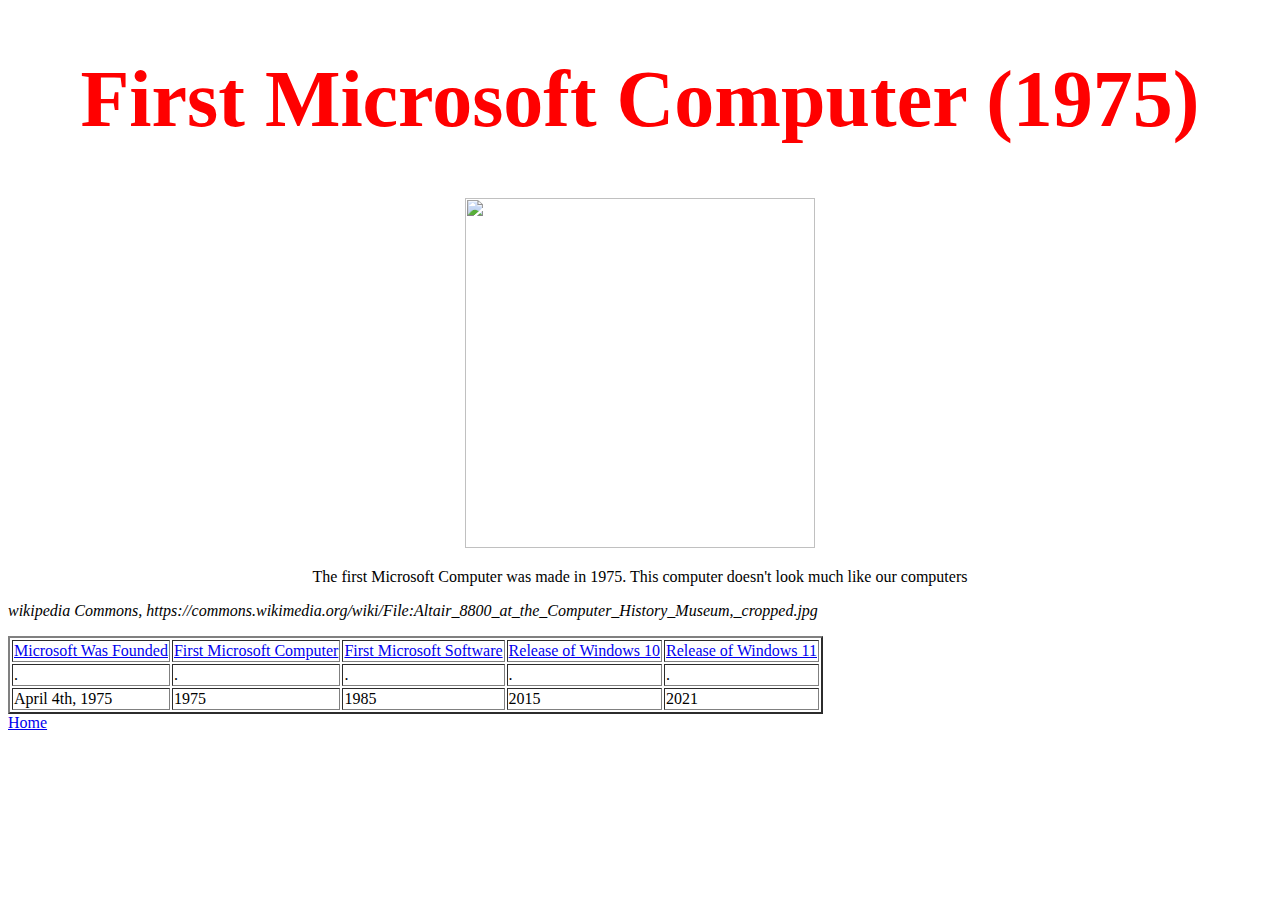
==== computer.html @ 9dac108e "a" ====
<!DOCTYPE html>
<html lang="en">
<head>
    <meta charset="UTF-8">
    <meta name="viewport" content="width=device-width, initial-scale=1.0">
    <title>MicrosoftFounded</title>
    <link rel="stylesheet" type="text/css" href="style.css">
</head>
<body>
           <div class="header">
    <header>
        <center>
    <h1>First Microsoft Computer (1975)</h1>
</center>
            </header>
        </div>
        <div class="main">
                <main>
                    <center>
            <img src="https://upload.wikimedia.org/wikipedia/commons/0/03/Altair_8800_at_the_Computer_History_Museum%2C_cropped.jpg">
        </center>
        <center>     
    <p>The first Microsoft Computer was made in 1975. This computer doesn't look much like our computers</p>
</center>
    </main>
</div>
<div class="footer">
    <footer>
    <p><em>wikipedia Commons, https://commons.wikimedia.org/wiki/File:Altair_8800_at_the_Computer_History_Museum,_cropped.jpg

    </em></p>
    <table border="2px">
        <tr>
    <td> <a href="founded.html">Microsoft Was Founded</a></td>
    <td> <a href="computer.html">First Microsoft Computer</a></td>
    <td> <a href="software.html">First Microsoft Software</a></td>
    <td> <a href="windows10.html">Release of Windows 10</a></td>
    <td><a href="windows11.html">Release of Windows 11</a></td>
        </tr>
        <tr>
    <td>.</td>
    <td>.</td>
    <td>.</td>
    <td>.</td>
    <td>.</td>
        </tr>
        <tr>
            <td>April 4th, 1975</td>
            <td>1975</td>
            <td>1985</td>
            <td>2015</td>
            <td>2021</td>
        </tr>
    
    
    
        </table>
        <a href="index.html">Home</a>
    </footer>
</div>
</body>
</html>
---- style.css ----
h2 {
    color:yellow;
    background-color:red;
    font-size:35px;
}
.founded{
    font-family:monospace;
    font-size:20px
}
#computer{
font-size:45px;
background-color: bisque;

}
h1.specific{
    font-style: italic;
    background-color: aqua;
    color:purple
}
img{
    height:350px;
    width:350px;
}

div.header{
    color:red;
    font-size: 40px;
    font-family: fantasy;
}

div.header:hover{
    color:skyblue;
}
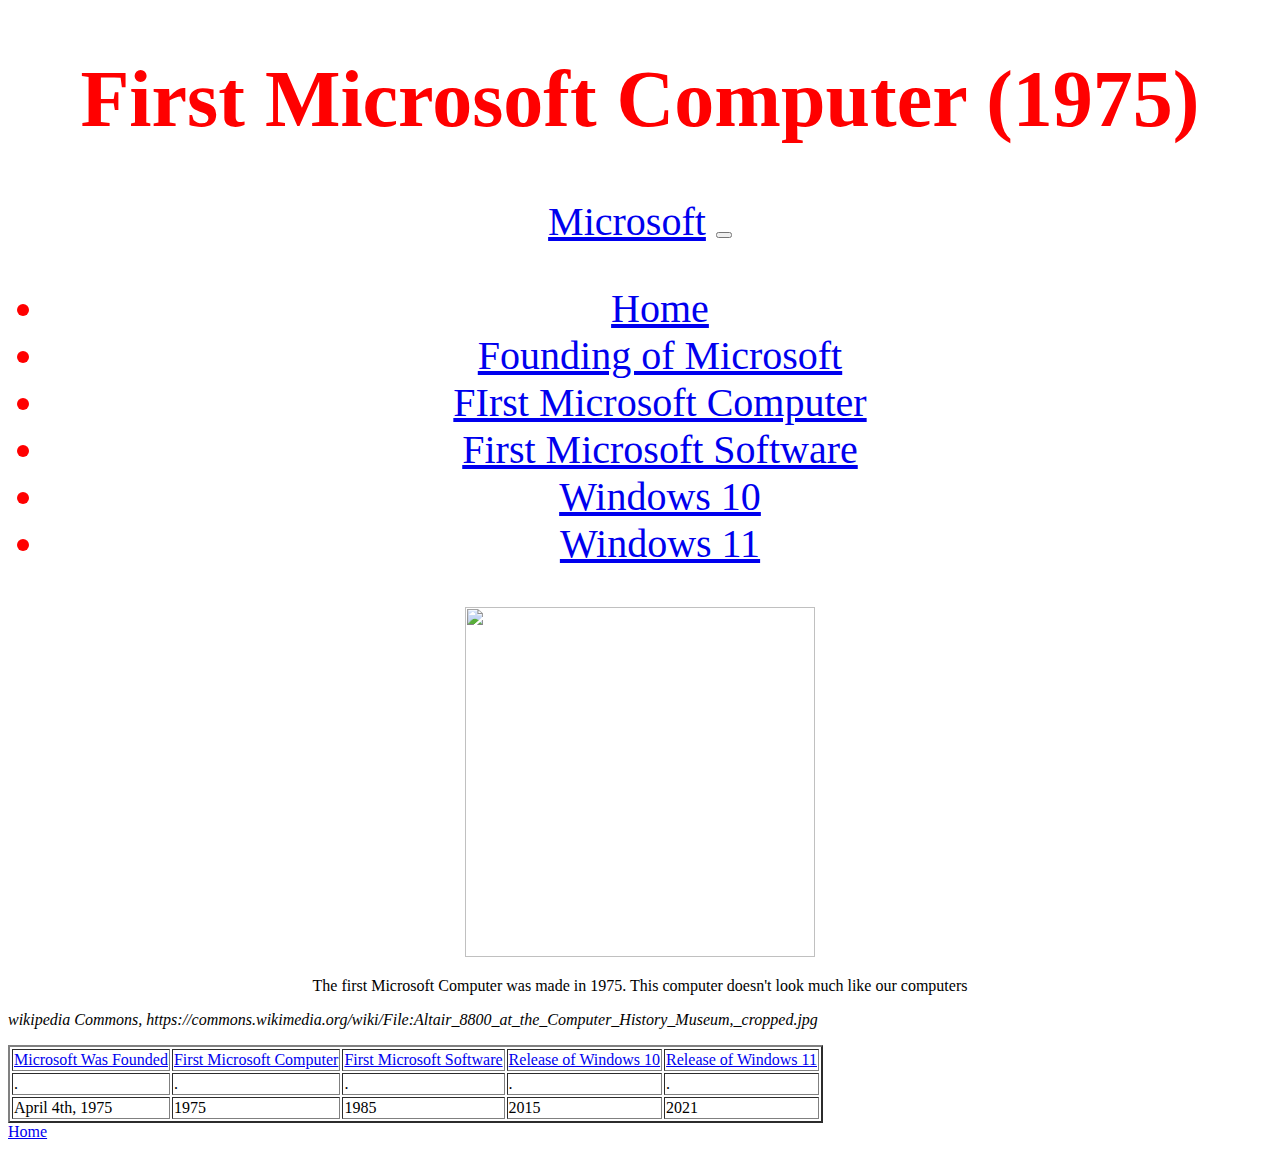
==== commit d258db8f: "A" ====
--- a/computer.html
+++ b/computer.html
@@ -1,62 +1,100 @@
-<!DOCTYPE html>
+<!doctype html>
 <html lang="en">
-<head>
-    <meta charset="UTF-8">
-    <meta name="viewport" content="width=device-width, initial-scale=1.0">
-    <title>MicrosoftFounded</title>
+  <head>
+    <meta charset="utf-8">
+    <meta name="viewport" content="width=device-width, initial-scale=1">
+    <title>computer</title>
     <link rel="stylesheet" type="text/css" href="style.css">
-</head>
-<body>
-           <div class="header">
-    <header>
-        <center>
-    <h1>First Microsoft Computer (1975)</h1>
-</center>
-            </header>
-        </div>
-        <div class="main">
-                <main>
-                    <center>
-            <img src="https://upload.wikimedia.org/wikipedia/commons/0/03/Altair_8800_at_the_Computer_History_Museum%2C_cropped.jpg">
-        </center>
-        <center>     
-    <p>The first Microsoft Computer was made in 1975. This computer doesn't look much like our computers</p>
-</center>
-    </main>
-</div>
-<div class="footer">
-    <footer>
-    <p><em>wikipedia Commons, https://commons.wikimedia.org/wiki/File:Altair_8800_at_the_Computer_History_Museum,_cropped.jpg
-
-    </em></p>
-    <table border="2px">
-        <tr>
-    <td> <a href="founded.html">Microsoft Was Founded</a></td>
-    <td> <a href="computer.html">First Microsoft Computer</a></td>
-    <td> <a href="software.html">First Microsoft Software</a></td>
-    <td> <a href="windows10.html">Release of Windows 10</a></td>
-    <td><a href="windows11.html">Release of Windows 11</a></td>
-        </tr>
-        <tr>
-    <td>.</td>
-    <td>.</td>
-    <td>.</td>
-    <td>.</td>
-    <td>.</td>
-        </tr>
-        <tr>
-            <td>April 4th, 1975</td>
-            <td>1975</td>
-            <td>1985</td>
-            <td>2015</td>
-            <td>2021</td>
-        </tr>
+    <link href="https://cdn.jsdelivr.net/npm/bootstrap@5.3.2/dist/css/bootstrap.min.css" rel="stylesheet" integrity="sha384-T3c6CoIi6uLrA9TneNEoa7RxnatzjcDSCmG1MXxSR1GAsXEV/Dwwykc2MPK8M2HN" crossorigin="anonymous">
+  </head>
+  <body>
     
+    <script src="https://cdn.jsdelivr.net/npm/bootstrap@5.3.2/dist/js/bootstrap.bundle.min.js" integrity="sha384-C6RzsynM9kWDrMNeT87bh95OGNyZPhcTNXj1NW7RuBCsyN/o0jlpcV8Qyq46cDfL" crossorigin="anonymous"></script>
+    <div class="header">
+        <header>
+            <center>
+        <h1>First Microsoft Computer (1975)</h1>
+        <nav class="navbar navbar-dark bg-dark">
+            <div class="container-fluid">
+            
+                <a class="navbar-brand" href="#">Microsoft</a>
+                
+                <button class="navbar-toggler" type="button" data-bs-toggle="collapse" data-bs-target="#main-nav">
+                    <span class="navbar-toggler-icon"></span>
+                </button>
+                
+                <div class="collapse navbar-collapse" id="main-nav">
+                
+                    <ul class="navbar-nav">
+                        <li class="nav-item">
+                            <a class="nav-link active" href="index.html">Home</a>
+                        </li>
+                        <li class="nav-item">
+                            <a class="nav-link" href="founded.html">Founding of Microsoft</a>
+                        </li>
+                        <li class="nav-item">
+                            <a class="nav-link" href="computer.html">FIrst Microsoft Computer</a>
+                        </li>
+                        <li class="nav-item">
+                            <a class="nav-link" href="software.html">First Microsoft Software</a>
+                        </li>
+                        <li class="nav-item">
+                            <a class="nav-link" href="windows10.html">Windows 10</a>
+                        </li>
+                        <li class="nav-item">
+                            <a class="nav-link" href="windows11.html">Windows 11</a>
+                        </li>
+                    </ul>
+                </div>
+            </div>
+            
+        </nav>
+    </center>
+                </header>
+            </div>
+            <div class="main">
+                    <main>
+                        <center>
+                <img src="https://upload.wikimedia.org/wikipedia/commons/0/03/Altair_8800_at_the_Computer_History_Museum%2C_cropped.jpg">
+            </center>
+            <center>     
+        <p>The first Microsoft Computer was made in 1975. This computer doesn't look much like our computers</p>
+    </center>
+        </main>
+    </div>
+    <div class="footer">
+        <footer>
+        <p><em>wikipedia Commons, https://commons.wikimedia.org/wiki/File:Altair_8800_at_the_Computer_History_Museum,_cropped.jpg
     
-    
-        </table>
-        <a href="index.html">Home</a>
-    </footer>
-</div>
-</body>
-</html>+        </em></p>
+        <table border="2px">
+            <tr>
+        <td> <a href="founded.html">Microsoft Was Founded</a></td>
+        <td> <a href="computer.html">First Microsoft Computer</a></td>
+        <td> <a href="software.html">First Microsoft Software</a></td>
+        <td> <a href="windows10.html">Release of Windows 10</a></td>
+        <td><a href="windows11.html">Release of Windows 11</a></td>
+            </tr>
+            <tr>
+        <td>.</td>
+        <td>.</td>
+        <td>.</td>
+        <td>.</td>
+        <td>.</td>
+            </tr>
+            <tr>
+                <td>April 4th, 1975</td>
+                <td>1975</td>
+                <td>1985</td>
+                <td>2015</td>
+                <td>2021</td>
+            </tr>
+        
+        
+        
+            </table>
+            <a href="index.html">Home</a>
+        </footer>
+  </body>
+</html>
+          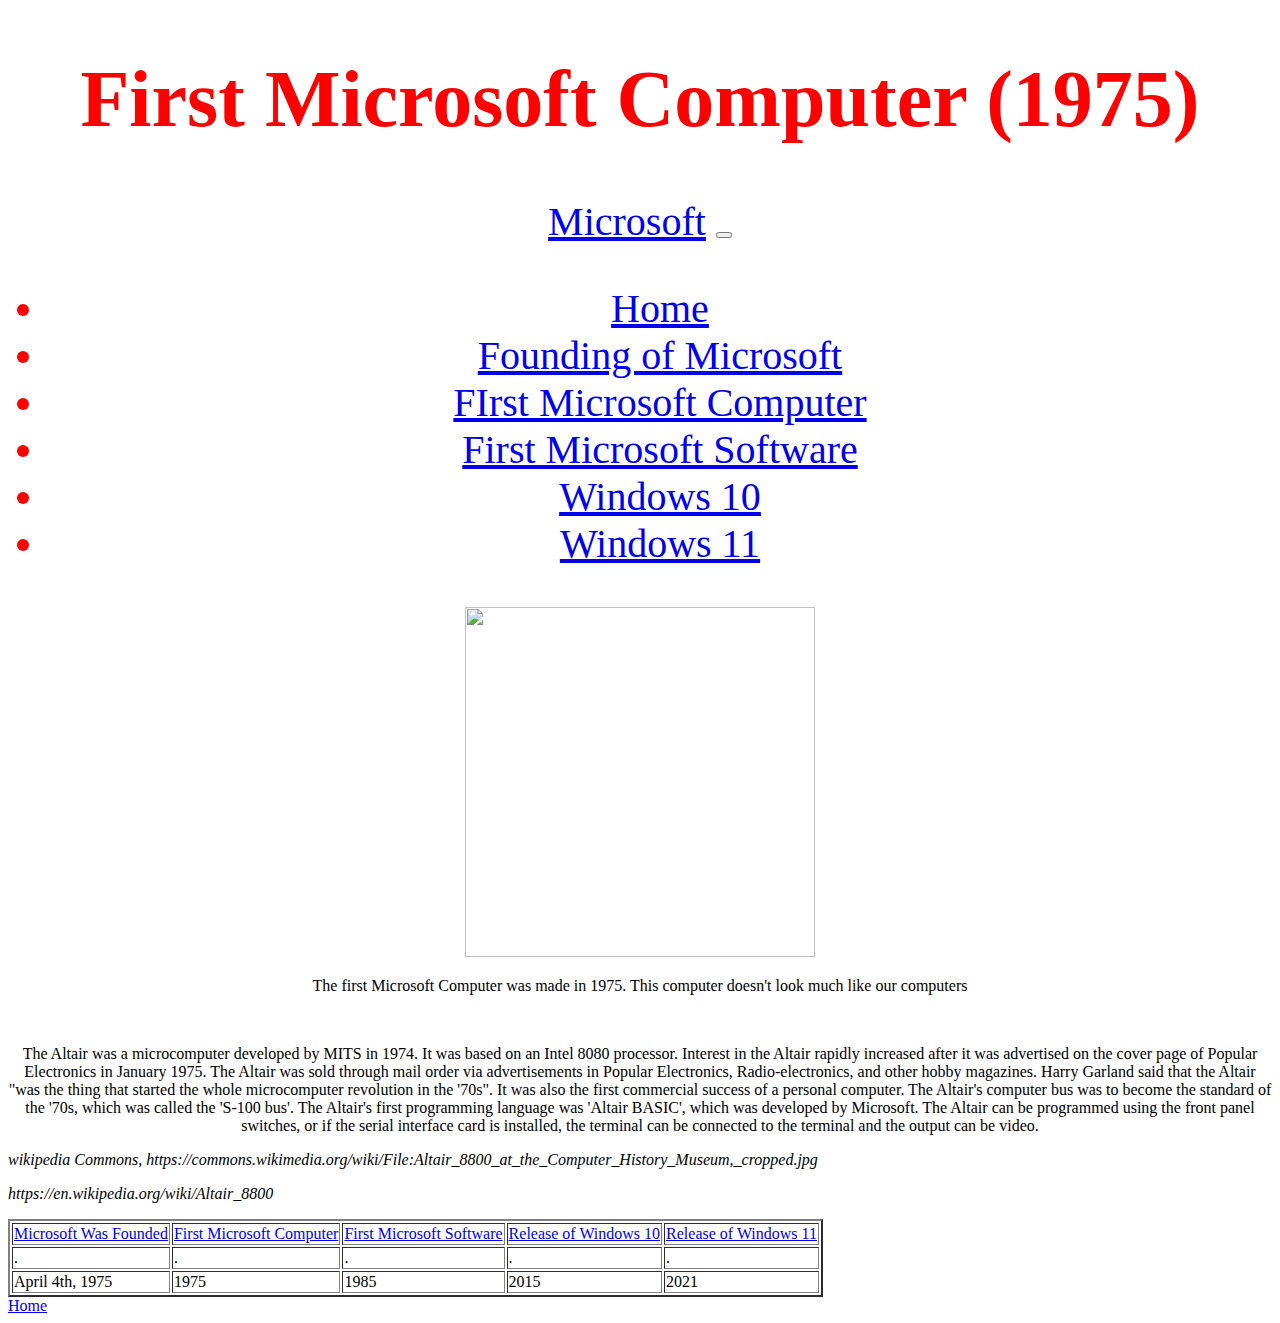
==== commit cbe9da27: "a" ====
--- a/computer.html
+++ b/computer.html
@@ -59,6 +59,8 @@
             </center>
             <center>     
         <p>The first Microsoft Computer was made in 1975. This computer doesn't look much like our computers</p>
+        <br>
+        <P>The Altair was a microcomputer developed by MITS in 1974. It was based on an Intel 8080 processor. Interest in the Altair rapidly increased after it was advertised on the cover page of Popular Electronics in January 1975. The Altair was sold through mail order via advertisements in Popular Electronics, Radio-electronics, and other hobby magazines. Harry Garland said that the Altair "was the thing that started the whole microcomputer revolution in the '70s". It was also the first commercial success of a personal computer. The Altair's computer bus was to become the standard of the '70s, which was called the 'S-100 bus'. The Altair's first programming language was 'Altair BASIC', which was developed by Microsoft. The Altair can be programmed using the front panel switches, or if the serial interface card is installed, the terminal can be connected to the terminal and the output can be video.</P>
     </center>
         </main>
     </div>
@@ -67,6 +69,7 @@
         <p><em>wikipedia Commons, https://commons.wikimedia.org/wiki/File:Altair_8800_at_the_Computer_History_Museum,_cropped.jpg
     
         </em></p>
+        <p><em>https://en.wikipedia.org/wiki/Altair_8800</em></p>
         <table border="2px">
             <tr>
         <td> <a href="founded.html">Microsoft Was Founded</a></td>
--- a/style.css
+++ b/style.css
@@ -31,3 +31,4 @@
 div.header:hover{
     color:skyblue;
 }
+
